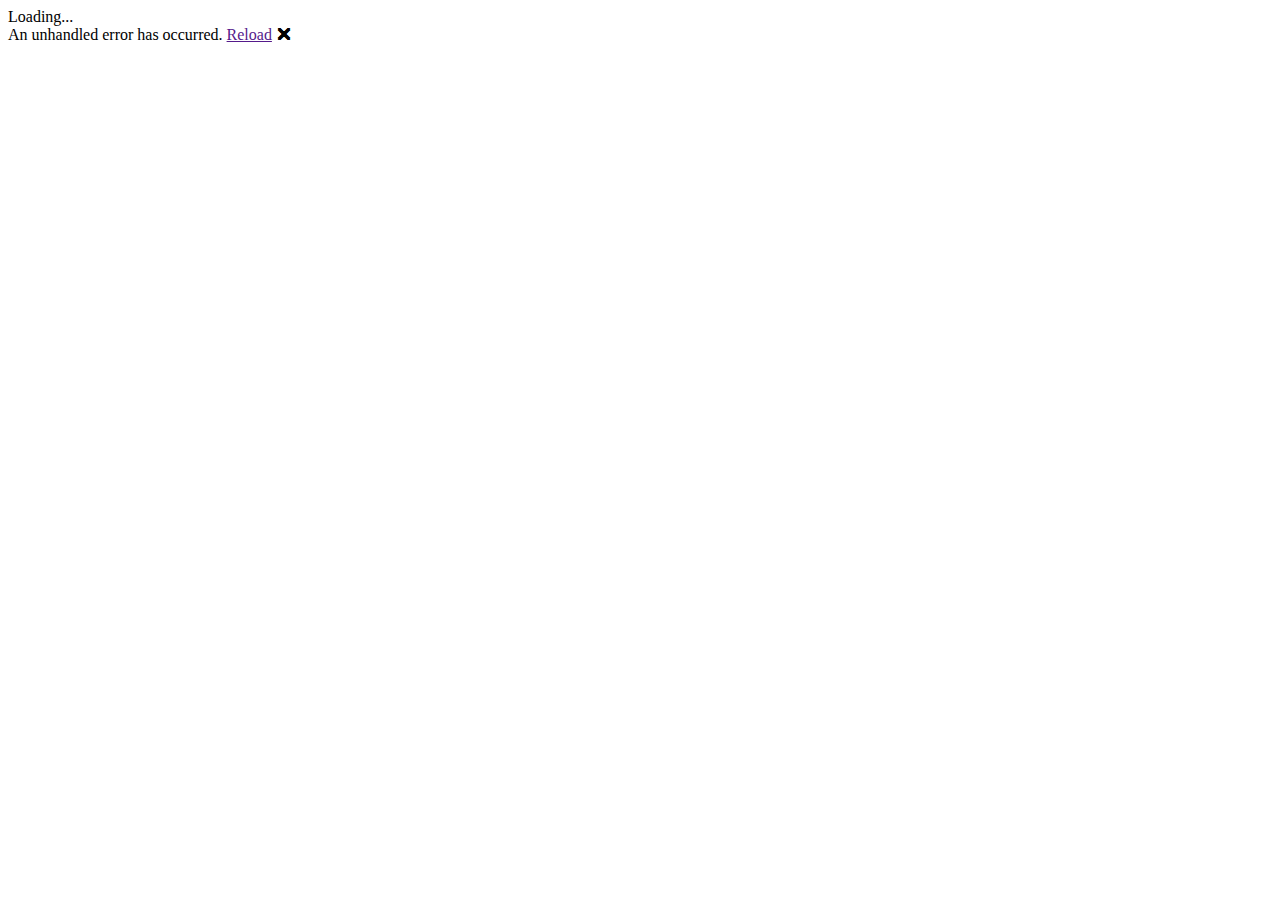
==== index.html @ 8d955984 "Add files via upload" ====
<!DOCTYPE html>
<html>

<head>
    <meta charset="utf-8" />
    <meta name="viewport" content="width=device-width, initial-scale=1.0, maximum-scale=1.0, user-scalable=no" />
    <title>BSWASMTestApp</title>
    <link href="css/bootstrap/bootstrap.min.css" rel="stylesheet" />
    <link href="css/app.css" rel="stylesheet" />
    <link href="BSWASMTestApp.styles.css" rel="stylesheet" />
</head>

<body>
    <div id="app">Loading...</div>

    <div id="blazor-error-ui">
        An unhandled error has occurred.
        <a href="" class="reload">Reload</a>
        <a class="dismiss">🗙</a>
    </div>
    <script src="_framework/blazor.webassembly.js"></script>
</body>

</html>
---- BSWASMTestApp.styles.css ----
/* /Shared/MainLayout.razor.rz.scp.css */
.page[b-x68ajq6q4l] {
    position: relative;
    display: flex;
    flex-direction: column;
}

.main[b-x68ajq6q4l] {
    flex: 1;
}

.sidebar[b-x68ajq6q4l] {
    background-image: linear-gradient(180deg, rgb(5, 39, 103) 0%, #3a0647 70%);
}

.top-row[b-x68ajq6q4l] {
    background-color: #f7f7f7;
    border-bottom: 1px solid #d6d5d5;
    justify-content: flex-end;
    height: 3.5rem;
    display: flex;
    align-items: center;
}

    .top-row[b-x68ajq6q4l]  a, .top-row .btn-link[b-x68ajq6q4l] {
        white-space: nowrap;
        margin-left: 1.5rem;
    }

    .top-row a:first-child[b-x68ajq6q4l] {
        overflow: hidden;
        text-overflow: ellipsis;
    }

@media (max-width: 640.98px) {
    .top-row:not(.auth)[b-x68ajq6q4l] {
        display: none;
    }

    .top-row.auth[b-x68ajq6q4l] {
        justify-content: space-between;
    }

    .top-row a[b-x68ajq6q4l], .top-row .btn-link[b-x68ajq6q4l] {
        margin-left: 0;
    }
}

@media (min-width: 641px) {
    .page[b-x68ajq6q4l] {
        flex-direction: row;
    }

    .sidebar[b-x68ajq6q4l] {
        width: 250px;
        height: 100vh;
        position: sticky;
        top: 0;
    }

    .top-row[b-x68ajq6q4l] {
        position: sticky;
        top: 0;
        z-index: 1;
    }

    .main > div[b-x68ajq6q4l] {
        padding-left: 2rem !important;
        padding-right: 1.5rem !important;
    }
}
/* /Shared/NavMenu.razor.rz.scp.css */
.navbar-toggler[b-pzq6fbb74o] {
    background-color: rgba(255, 255, 255, 0.1);
}

.top-row[b-pzq6fbb74o] {
    height: 3.5rem;
    background-color: rgba(0,0,0,0.4);
}

.navbar-brand[b-pzq6fbb74o] {
    font-size: 1.1rem;
}

.oi[b-pzq6fbb74o] {
    width: 2rem;
    font-size: 1.1rem;
    vertical-align: text-top;
    top: -2px;
}

.nav-item[b-pzq6fbb74o] {
    font-size: 0.9rem;
    padding-bottom: 0.5rem;
}

    .nav-item:first-of-type[b-pzq6fbb74o] {
        padding-top: 1rem;
    }

    .nav-item:last-of-type[b-pzq6fbb74o] {
        padding-bottom: 1rem;
    }

    .nav-item[b-pzq6fbb74o]  a {
        color: #d7d7d7;
        border-radius: 4px;
        height: 3rem;
        display: flex;
        align-items: center;
        line-height: 3rem;
    }

.nav-item[b-pzq6fbb74o]  a.active {
    background-color: rgba(255,255,255,0.25);
    color: white;
}

.nav-item[b-pzq6fbb74o]  a:hover {
    background-color: rgba(255,255,255,0.1);
    color: white;
}

@media (min-width: 641px) {
    .navbar-toggler[b-pzq6fbb74o] {
        display: none;
    }

    .collapse[b-pzq6fbb74o] {
        /* Never collapse the sidebar for wide screens */
        display: block;
    }
}
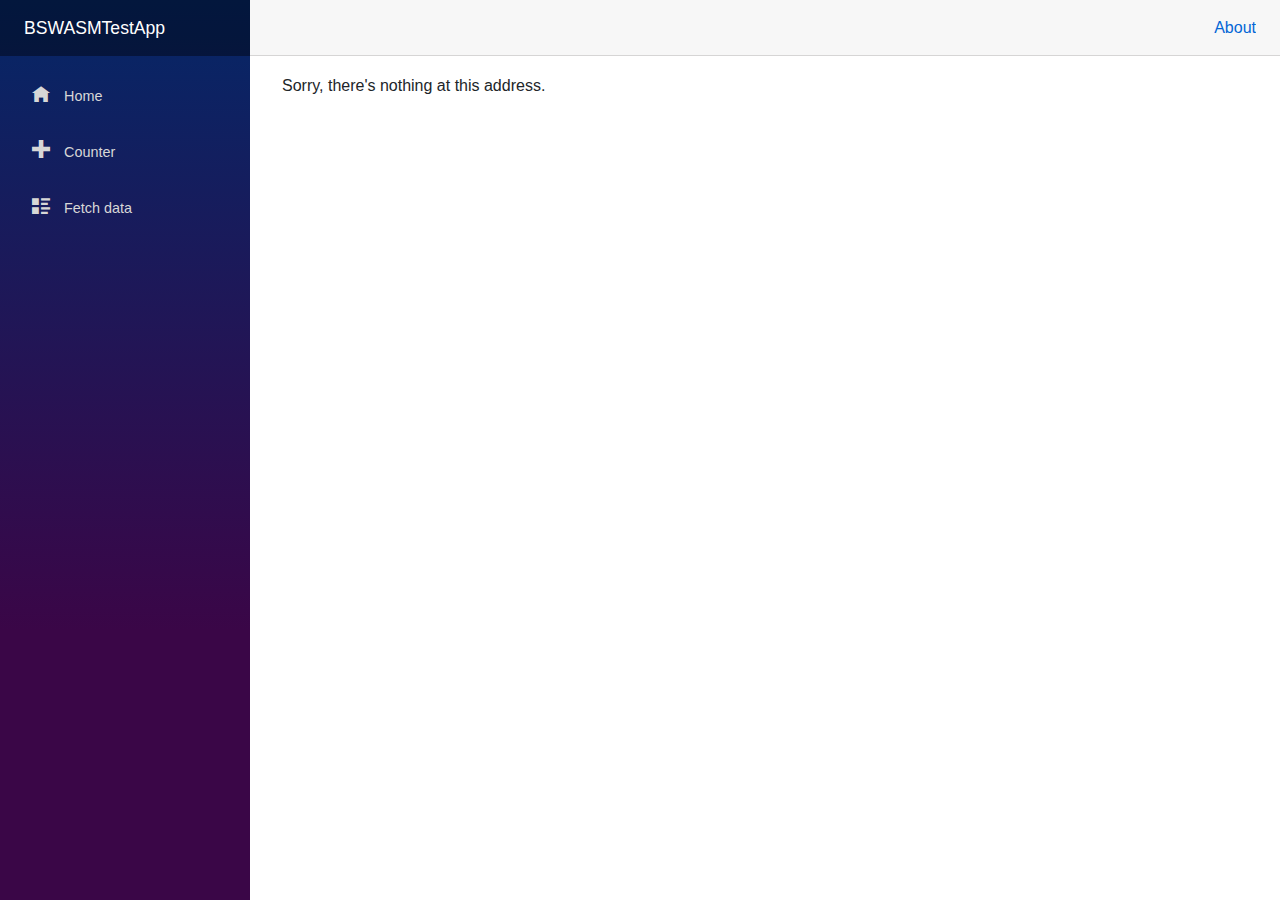
==== commit 2339b716: "Add files via upload" ====
--- a/index.html
+++ b/index.html
@@ -1,4 +1,26 @@
 <!DOCTYPE html>
+<script type="text/javascript">
+    // Single Page Apps for GitHub Pages
+    // MIT License
+    // https://github.com/rafgraph/spa-github-pages
+    // This script checks to see if a redirect is present in the query string,
+    // converts it back into the correct url and adds it to the
+    // browser's history using window.history.replaceState(...),
+    // which won't cause the browser to attempt to load the new url.
+    // When the single page app is loaded further down in this file,
+    // the correct url will be waiting in the browser's history for
+    // the single page app to route accordingly.
+    (function (l) {
+        if (l.search[1] === '/') {
+            var decoded = l.search.slice(1).split('&').map(function (s) {
+                return s.replace(/~and~/g, '&')
+            }).join('?');
+            window.history.replaceState(null, null,
+                l.pathname.slice(0, -1) + decoded + l.hash
+            );
+        }
+    }(window.location))
+</script>
 <html>
 
 <head>
--- a/css/app.css
+++ b/css/app.css
@@ -0,0 +1,50 @@
+﻿@import url('open-iconic/font/css/open-iconic-bootstrap.min.css');
+
+html, body {
+    font-family: 'Helvetica Neue', Helvetica, Arial, sans-serif;
+}
+
+a, .btn-link {
+    color: #0366d6;
+}
+
+.btn-primary {
+    color: #fff;
+    background-color: #1b6ec2;
+    border-color: #1861ac;
+}
+
+.content {
+    padding-top: 1.1rem;
+}
+
+.valid.modified:not([type=checkbox]) {
+    outline: 1px solid #26b050;
+}
+
+.invalid {
+    outline: 1px solid red;
+}
+
+.validation-message {
+    color: red;
+}
+
+#blazor-error-ui {
+    background: lightyellow;
+    bottom: 0;
+    box-shadow: 0 -1px 2px rgba(0, 0, 0, 0.2);
+    display: none;
+    left: 0;
+    padding: 0.6rem 1.25rem 0.7rem 1.25rem;
+    position: fixed;
+    width: 100%;
+    z-index: 1000;
+}
+
+    #blazor-error-ui .dismiss {
+        cursor: pointer;
+        position: absolute;
+        right: 0.75rem;
+        top: 0.5rem;
+    }
